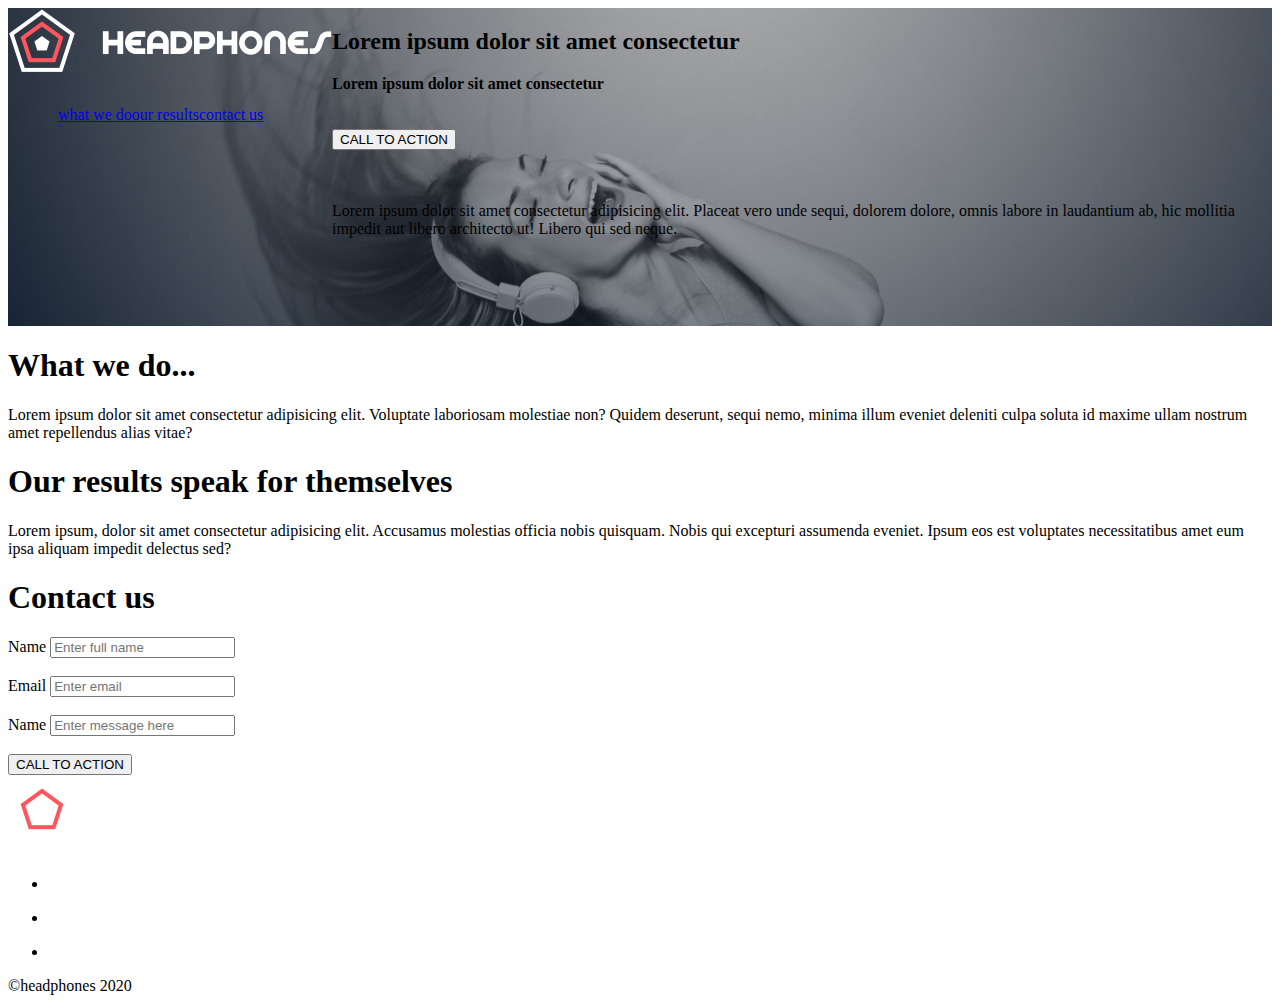
==== 0-index.html @ d0433aa1 "Add updates worked on offline" ====
<!DOCTYPE html>
<html lang="en">
<head>
    <meta charset="UTF-8">
    <meta name="viewport" content="width=device-width, initial-scale=1.0">
    <title>Headphones</title>
    <link rel="stylesheet" href="styles.css">
</head>
<body>
<div class="container">

    <header class="header">
        <div class="header-container">
            <!--logo-->
            <div class="header-logo">
                <a href="#">
                    <img src="./images/logo_headphones.png" alt="headphones">
                </a>
            </div></div>
            <!--Navigation-->
            <nav class="navbar-menu">
                <ul class="nav">
                    <a href="#" target="_blank"><li>what we do</li> </a>
                    <a href="#" target="_blank"><li>our results</li></a>
                    <a href="#" target="_blank"><li>contact us</li></a>
                </ul>
            </nav>
        

    </header>
    <!--Main-->
    <main>
    <!--Main/hero Section-->
    <section class="hero-section">
        <div>
            <h2>Lorem ipsum dolor sit amet consectetur</h2>
            <strong>Lorem ipsum dolor sit amet consectetur</strong>
            <br><br><br>
            <button type="submit">CALL TO ACTION</button>
            <br><br><br>
            <P>Lorem ipsum dolor sit amet consectetur adipisicing elit. Placeat vero unde sequi, dolorem dolore, omnis labore in laudantium ab, hic mollitia impedit aut libero architecto ut! Libero qui sed neque.</P>
        </div>
    </section>
<br><br><br><br>

</div>


        <!--what we do section-->
        <section class="what-we-do">
            <h1>What we do...</h1>
            <p>Lorem ipsum dolor sit amet consectetur adipisicing elit. Voluptate laboriosam molestiae non? Quidem deserunt, sequi nemo, minima illum eveniet deleniti culpa soluta id maxime ullam nostrum amet repellendus alias vitae?</p>
        </section>

        <!--results section-->
        <section class="results">
            <h1>Our results speak for themselves</h1>
            <p>Lorem ipsum, dolor sit amet consectetur adipisicing elit. Accusamus molestias officia nobis quisquam. Nobis qui excepturi assumenda eveniet. Ipsum eos est voluptates necessitatibus amet eum ipsa aliquam impedit delectus sed?</p>
        </section>

        <!--contact section-->
        <section class="contact">
            <h1>Contact us</h1>
            <form>
                <label for="name">Name</label>
                <input type="text" name="username" id="name" placeholder="Enter full name" required><br><br>
                <label for="name">Email</label>
                <input type="email" name="email" id="email" placeholder="Enter email" required><br><br>
                <label for="name">Name</label>
                <input type="text" name="message" id="message" placeholder="Enter message here" required>
                <br><br>
                <button type="submit">CALL TO ACTION</button>
            </form>
        </section>

    </main>
    <!--footer-->
    <footer class="footer">
        <div class="foot-r">
        <img src="./images/logo_headphones.png" alt="logo">
        <div class="footer-ul">
            <ul class="socials">
                <li>
                    <a href="#"><img src="images/fb/Facebook_White-1.svg" alt="facebook icon"></a>
                </li>
                <li>
                    <a href="#"><img src="images/twitter/Twitter_White-1.svg" alt="twitter icon"></a>
                </li>
                <li>
                    <a href="#"><img src="images/ig/Instagram_White-1.svg" alt="instagram icon"></a>
                </li>
            </ul>
        </div>
        &copy;headphones 2020
        </div>
    </footer>
</body>
</html>
---- styles.css ----
.body {

}
.container {
    display: flex;
    background-image: url(./images/headphones_hero_1.jpg);
    justify-content: flex-start;
}

.header {

}

.header-logo {
    
}
.navbar-menu {
    display: flex;
    flex-flow: row wrap;
    padding: 30px 0px;
    margin: 0px 50px;

}

.nav{
    display: flex;
    margin: 0;
    padding: 0;
    list-style: none;
    text-align: center;
}
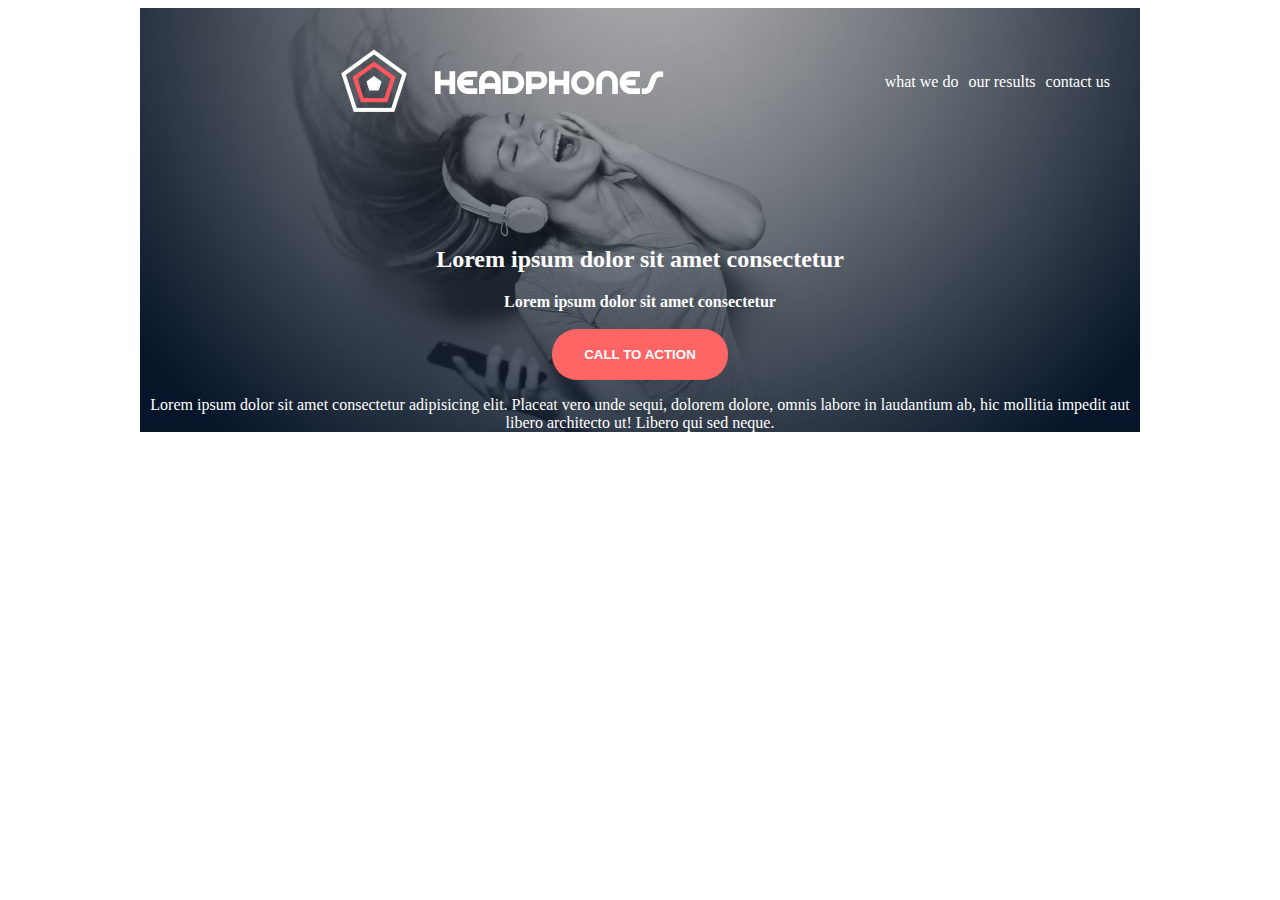
==== commit 99bc99b4: "Add updates" ====
--- a/0-index.html
+++ b/0-index.html
@@ -4,7 +4,7 @@
     <meta charset="UTF-8">
     <meta name="viewport" content="width=device-width, initial-scale=1.0">
     <title>Headphones</title>
-    <link rel="stylesheet" href="styles.css">
+    <link rel="stylesheet" href="0-styles.css">
 </head>
 <body>
 <div class="container">
@@ -35,64 +35,16 @@
         <div>
             <h2>Lorem ipsum dolor sit amet consectetur</h2>
             <strong>Lorem ipsum dolor sit amet consectetur</strong>
-            <br><br><br>
-            <button type="submit">CALL TO ACTION</button>
-            <br><br><br>
+            <br><br>
+            <button class="btn">CALL TO ACTION</button>
             <P>Lorem ipsum dolor sit amet consectetur adipisicing elit. Placeat vero unde sequi, dolorem dolore, omnis labore in laudantium ab, hic mollitia impedit aut libero architecto ut! Libero qui sed neque.</P>
         </div>
     </section>
-<br><br><br><br>
-
-</div>
-
-
-        <!--what we do section-->
-        <section class="what-we-do">
-            <h1>What we do...</h1>
-            <p>Lorem ipsum dolor sit amet consectetur adipisicing elit. Voluptate laboriosam molestiae non? Quidem deserunt, sequi nemo, minima illum eveniet deleniti culpa soluta id maxime ullam nostrum amet repellendus alias vitae?</p>
-        </section>
-
-        <!--results section-->
-        <section class="results">
-            <h1>Our results speak for themselves</h1>
-            <p>Lorem ipsum, dolor sit amet consectetur adipisicing elit. Accusamus molestias officia nobis quisquam. Nobis qui excepturi assumenda eveniet. Ipsum eos est voluptates necessitatibus amet eum ipsa aliquam impedit delectus sed?</p>
-        </section>
-
-        <!--contact section-->
-        <section class="contact">
-            <h1>Contact us</h1>
-            <form>
-                <label for="name">Name</label>
-                <input type="text" name="username" id="name" placeholder="Enter full name" required><br><br>
-                <label for="name">Email</label>
-                <input type="email" name="email" id="email" placeholder="Enter email" required><br><br>
-                <label for="name">Name</label>
-                <input type="text" name="message" id="message" placeholder="Enter message here" required>
-                <br><br>
-                <button type="submit">CALL TO ACTION</button>
-            </form>
-        </section>
 
     </main>
     <!--footer-->
     <footer class="footer">
-        <div class="foot-r">
-        <img src="./images/logo_headphones.png" alt="logo">
-        <div class="footer-ul">
-            <ul class="socials">
-                <li>
-                    <a href="#"><img src="images/fb/Facebook_White-1.svg" alt="facebook icon"></a>
-                </li>
-                <li>
-                    <a href="#"><img src="images/twitter/Twitter_White-1.svg" alt="twitter icon"></a>
-                </li>
-                <li>
-                    <a href="#"><img src="images/ig/Instagram_White-1.svg" alt="instagram icon"></a>
-                </li>
-            </ul>
-        </div>
-        &copy;headphones 2020
-        </div>
-    </footer>
+
+     </footer>
 </body>
 </html>--- a/0-styles.css
+++ b/0-styles.css
@@ -0,0 +1,112 @@
+
+html {
+    scroll-behavior: smooth;
+
+}
+
+body, h1, h2, h3, {
+    margin: 0;
+    padding: 0;
+}
+
+
+.header {
+    display: flex;
+    justify-content: space-between;
+    align-items: center;
+    padding: 20px;
+    margin-bottom: 90px;
+    
+}
+
+  .container {
+    background-image: url('./images/headphones_hero_1.jpg');
+    background-repeat: no-repeat;
+    background-size: cover;
+    background-position: inherit;
+    margin: auto;
+    color: rgb(277,277,277);
+    height: fit-content;
+    max-width: 1000px;
+}
+
+.header-logo {
+    margin: 20px auto;
+    
+}
+
+.header-container {
+    margin: auto;
+    height: fit-content;
+    padding: 0 20px;
+}
+
+.navbar-menu .nav {
+    display: flex;
+    list-style: none;
+}
+
+.nav a {
+    margin-right: 10px;
+    text-decoration: none;
+    color: #ffffff;
+}
+
+.nav a:hover {
+    color: #ff6565;
+}
+.nav a:active {
+    color:#ff6565;
+}
+
+.btn {
+    background-color: #ff6565;
+    color: rgb(277,277,277);
+    border: none;
+    padding: 18px 32px;
+    border-radius: 25px;
+    margin-top: 25;
+    font-weight: bold;
+}
+
+.btn:hover {
+    opacity: 0.9;
+}
+
+
+/*SECTIONS*/
+
+  .hero-section div {
+    text-align: center;
+}
+
+
+
+/*Media Queries*/
+
+/* Large */
+.nav {
+    display: flex;
+    flex-flow: row wrap;
+    /* This aligns items to the end line on main-axis */
+    justify-content: flex-end;
+  }
+  
+  /* Medium screens */
+  @media all and (max-width: 768px) {
+    .nav {
+      /* When on medium sized screens, we center it by evenly distributing empty space around items */
+      justify-content: space-around;
+      
+    }
+
+  }
+  
+  /* Small screens */
+  @media all and (max-width: 480px) {
+    .nav {
+      /* On small screens, we are no longer using row direction but column */
+      flex-direction: column;
+    }
+  }
+  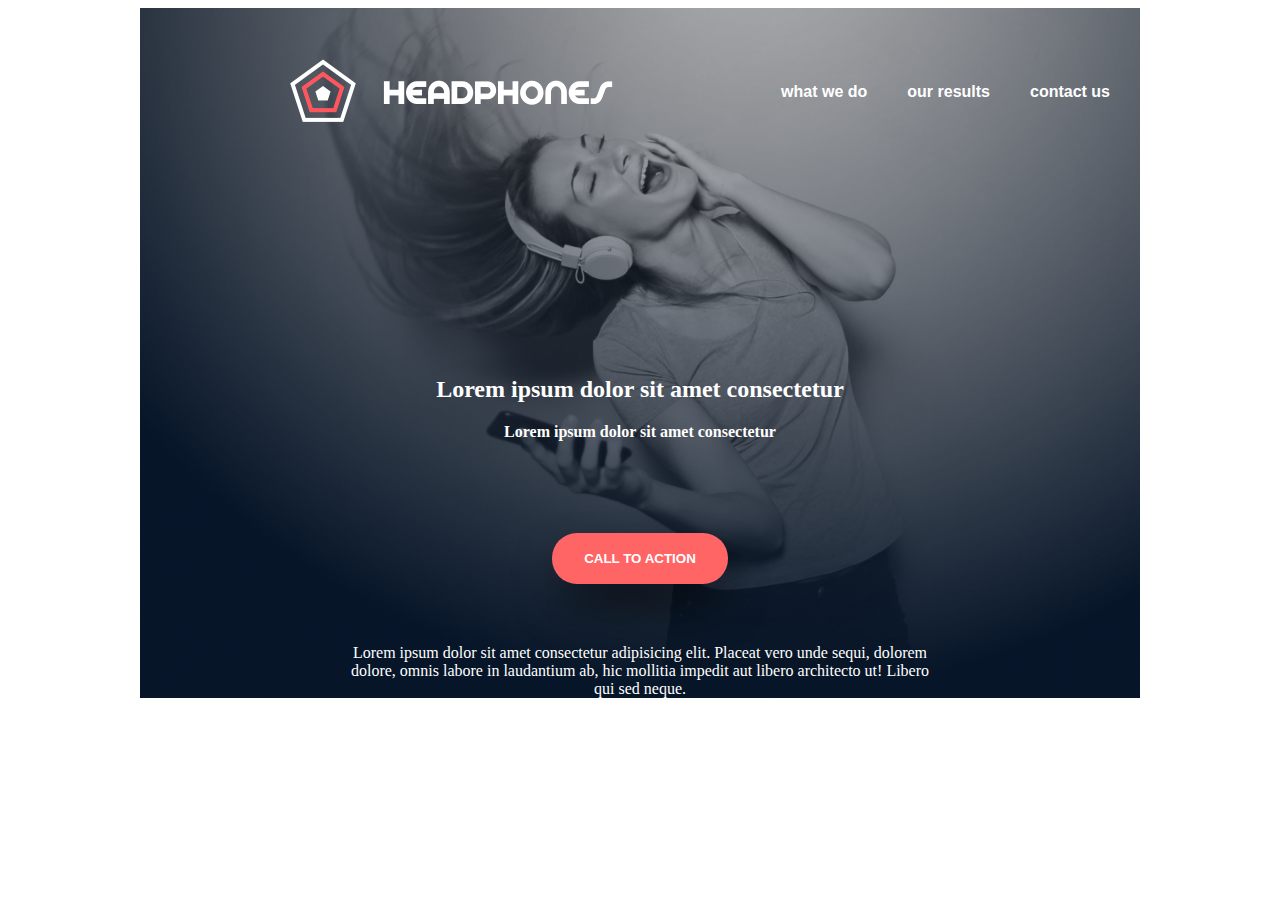
==== commit a4ebbc43: "add header(task 1)" ====
--- a/0-index.html
+++ b/0-index.html
@@ -10,13 +10,34 @@
 <div class="container">
 
     <header class="header">
+
+            <!--Hamburger Menu-->
+            <!-- <label class="hamburger">
+                <input type="checkbox">
+            </label>
+
+            <aside class="sidebar">
+                <nav>
+                    <div>what we do</div>
+                    <div>our results</div>
+                    <div>contact us</div>
+                </nav>
+            </aside> -->
+        <div class="hamburger-menu">
+            <div class="menu"></div>
+            <div class="menu"></div>
+            <div class="menu"></div>
+        </div>
+
         <div class="header-container">
             <!--logo-->
             <div class="header-logo">
                 <a href="#">
                     <img src="./images/logo_headphones.png" alt="headphones">
                 </a>
-            </div></div>
+            </div>
+        </div>
+
             <!--Navigation-->
             <nav class="navbar-menu">
                 <ul class="nav">
@@ -25,6 +46,8 @@
                     <a href="#" target="_blank"><li>contact us</li></a>
                 </ul>
             </nav>
+
+
         
 
     </header>
@@ -34,10 +57,10 @@
     <section class="hero-section">
         <div>
             <h2>Lorem ipsum dolor sit amet consectetur</h2>
-            <strong>Lorem ipsum dolor sit amet consectetur</strong>
+            <p><strong>Lorem ipsum dolor sit amet consectetur</strong></p>
             <br><br>
             <button class="btn">CALL TO ACTION</button>
-            <P>Lorem ipsum dolor sit amet consectetur adipisicing elit. Placeat vero unde sequi, dolorem dolore, omnis labore in laudantium ab, hic mollitia impedit aut libero architecto ut! Libero qui sed neque.</P>
+            <P class="content">Lorem ipsum dolor sit amet consectetur adipisicing elit. Placeat vero unde sequi, dolorem dolore, omnis labore in laudantium ab, hic mollitia impedit aut libero architecto ut! Libero qui sed neque.</P>
         </div>
     </section>
 
@@ -46,5 +69,6 @@
     <footer class="footer">
 
      </footer>
+</div>
 </body>
 </html>--- a/0-styles.css
+++ b/0-styles.css
@@ -59,6 +59,23 @@
     color:#ff6565;
 }
 
+.hamburger-menu {
+    display: flex;
+    flex-direction: column;
+    gap: 6px;
+}
+
+.menu {
+    width: 30px;
+    height: 3px;
+    background-color: white;
+    border-radius: 30px;
+}
+.menu:nth-child(2){
+    width: 20px;
+}
+
+/*button*/
 .btn {
     background-color: #ff6565;
     color: rgb(277,277,277);
@@ -84,29 +101,146 @@
 
 /*Media Queries*/
 
-/* Large */
-.nav {
-    display: flex;
-    flex-flow: row wrap;
-    /* This aligns items to the end line on main-axis */
-    justify-content: flex-end;
-  }
-  
-  /* Medium screens */
-  @media all and (max-width: 768px) {
+@media(min-width:768px){
+    .container {
+        max-width: 1000px;
+    }
+}
+
+
+@media(min-width:768px){
+    .hamburger-menu {
+        display: none;
+    }
+    .header-logo {
+        margin: 30px 0;
+    }
+    .container {
+        padding: 0 50px;
+    }
     .nav {
-      /* When on medium sized screens, we center it by evenly distributing empty space around items */
-      justify-content: space-around;
-      
-    }
-
-  }
-  
-  /* Small screens */
-  @media all and (max-width: 480px) {
-    .nav {
-      /* On small screens, we are no longer using row direction but column */
-      flex-direction: column;
-    }
-  }
-  +        display: flex;
+        list-style-type: none;
+        gap: 30px;
+    }
+    .nav a{
+        color: white;
+        text-decoration: none;
+        font-family: 'SourceSansPro-Bold', 'Helvetica Neue', Helvetica, Arial, sans-serif;
+        font-weight: 700
+    }
+}
+@media(min-width:1280px){
+    .container {
+        padding: 0;
+    }
+}
+
+
+@media(min-width:768px){
+    .hero-section {
+        margin-top: 200px;
+    }
+    .hero-section p {
+        padding: 0;
+    }
+    .hero-section .content {
+        width: 600px;
+        margin: 20px auto 0 auto;
+    }
+    .hero-section .btn {
+        margin: 40px;
+        box-shadow: 0 25px 50px -12px rgb(0 0 0);;
+    }
+}
+
+
+
+  /*HAMBURGER MENU*/
+
+/* 
+ *, *::after, *::before {
+    box-sizing: border-box;
+
+ }
+
+ :root {
+    --bar-width: 60px;
+    --bar-height: 8px;
+    --hamburger-menu: 6px;
+    --hamburger-gap: 6px;
+    --hamburger-margin: 8px;
+    --hamburger-height: calc(var(--bar-height) * 3 + var(--hamburger-gap) * 2); 
+    --animation-timing: 200ms ease-in-out;
+ }
+
+ .hamburger {
+    position: absolute;
+    display: flex;
+    flex-direction: column;
+    width: max-content;
+    gap: var(--hamburger-gap);
+    top: var(--hamburger-margin);
+    left : var(--hamburger-margin);
+    z-index: 2;
+    cursor: pointer;
+ }
+
+
+ .hamburger::before,
+ .hamburger::after,
+ .hamburger input {
+    --x-width: calc(var(--hamburger-height) * 1.41421356237);
+
+    content: '';
+    display: flex;
+    width: var(--bar-width);
+    height: var(--bar-height);
+    background-color: #ffffff;
+    margin: 6px 0px;
+    transform-origin: left center;
+    transition: opacity var(--animation-timing), width var(--animation-timing),
+     rotate opacity var(--animation-timing), translate var(--animation-timing)
+     background-color var(--animation-timing) ;
+    border-radius: 9999px;
+ }
+
+ .hamburger input {
+    appearance: none;
+    padding: 0;
+    margin: 0;
+    outline: none;
+    pointer-events: none;
+ }
+
+ .hamburger input:checked {
+    opacity: 0;
+    width: 0;
+ }
+
+ .hamburger:has(input:checked)::before {
+    rotate: 45deg;
+    width: var(--x-width);
+    translate: 0 calc(var(--bar-height) / -2);
+ }
+
+ .hamburger:has(input:checked)::after {
+    rotate: -45deg;
+    width: var(--x-width);
+    translate: 0 calc(var(--bar-height) / 2);
+ }
+
+ .sidebar {
+    transition: translate var(--animation-timing);
+    translate: -100%;
+    padding: 0.5rem 1rem;
+    padding-top: calc(var(--hamburger-height) + var(--hamburger-margin) + 1rem);
+    background-color: rgb(41, 41, 41);
+    color: #ffffff;
+    max-width: 10rem;
+    min-height: 100vh;
+ }
+
+ .hamburger:has(input:checked) + .sidebar {
+    translate: 0;
+ } */